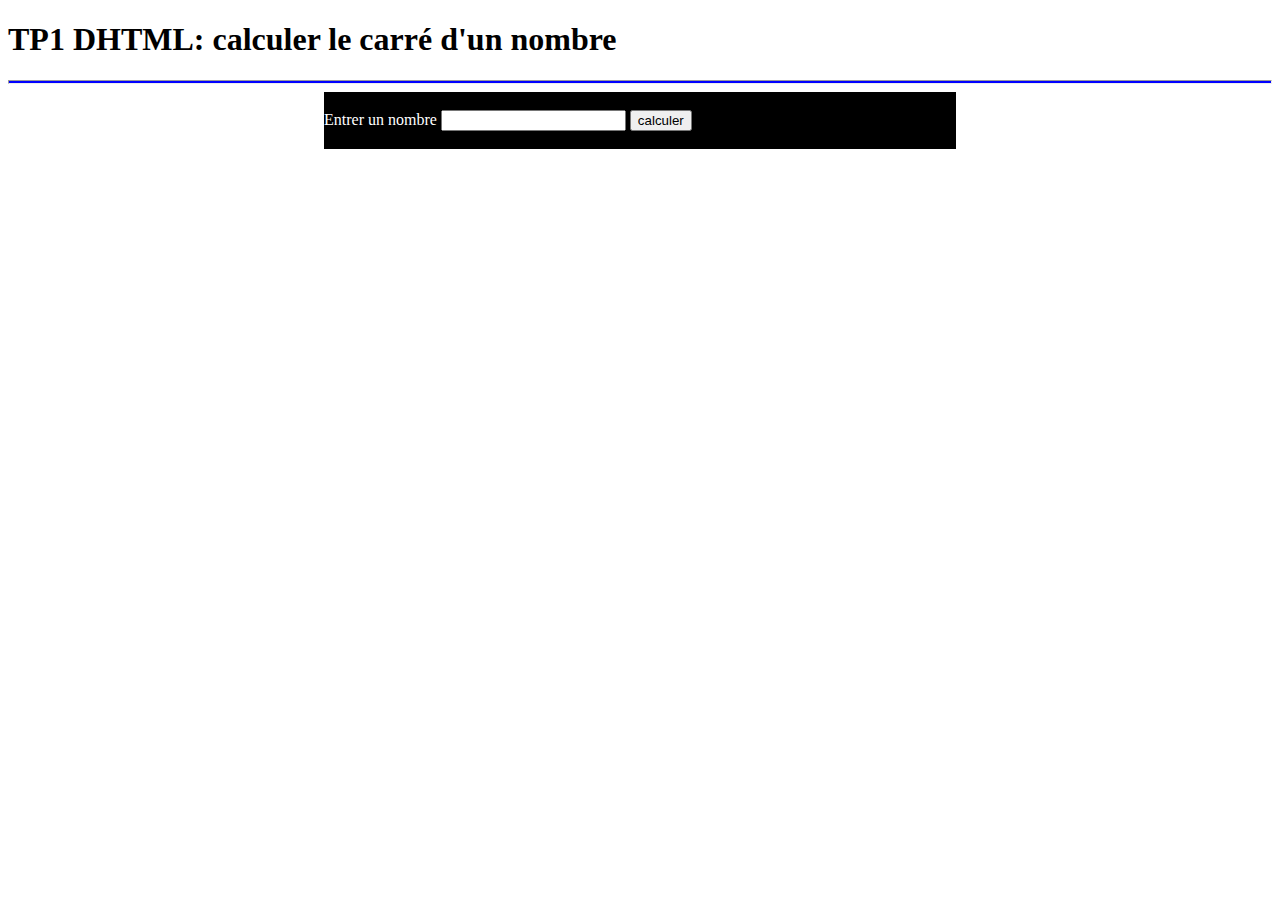
==== version 5.0/D1tp1/index.html @ ae95c802 "Add files via upload" ====
<!DOCTYPE html>
<html lang="fr">
<head>
    <meta charset="UTF-8">
    <title>TP1 Exercice 1</title>
    <link rel = "stylesheet" href="style.css"/>
    <script type="text/javascript" src="script.js" ></script>
</head>
<body>

    <h1>TP1 DHTML: calculer le carré d'un nombre</h1>
    <hr/>
    <div id ="bloc1">
        <br>

    <form name = "myform">
            <label>Entrer un nombre </label>
            <input type = "text" name = "nombre">
            <input type = "button" value="calculer" onclick="calcul();">


    </form>
        <br>
    <div id="result">

    </div>
    </div>

</body>
</html>
---- version 5.0/D1tp1/style.css ----
hr{
    background-color:blue;
    height:2px;
}

#bloc1{
    background-color: black;
    color: white;
    width: 50%;
    position:relative;
    left:25%;
}
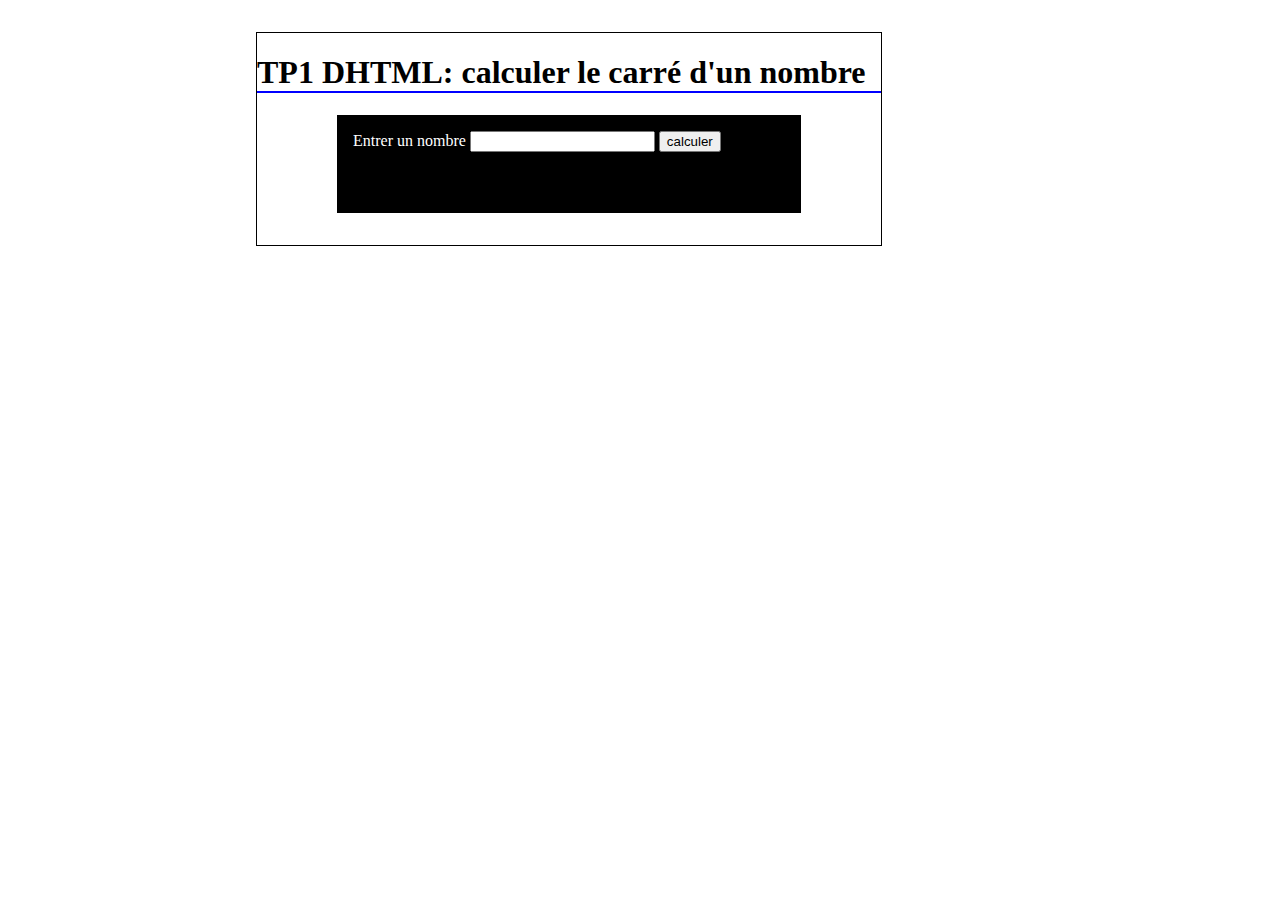
==== commit 55133433: "" ====
--- a/version 5.0/D1tp1/index.html
+++ b/version 5.0/D1tp1/index.html
@@ -8,10 +8,8 @@
 </head>
 <body>
 
-    <h1>TP1 DHTML: calculer le carré d'un nombre</h1>
-    <hr/>
+    <h1 id="title">TP1 DHTML: calculer le carré d'un nombre</h1>
     <div id ="bloc1">
-        <br>
 
     <form name = "myform">
             <label>Entrer un nombre </label>
@@ -20,7 +18,6 @@
 
 
     </form>
-        <br>
     <div id="result">
 
     </div>
--- a/version 5.0/D1tp1/style.css
+++ b/version 5.0/D1tp1/style.css
@@ -1,13 +1,38 @@
-hr{
-    background-color:blue;
-    height:2px;
+body {
+    margin: 2em 20% 0 20%;
+    position: absolute;
+    top: auto;
+    left: auto;
+    right: auto;
+    bottom: auto;
+    border: 1px solid black;
 }
 
-#bloc1{
+h1#title{
+/*    background-color:blue;
+    height:2px;*/
+border-bottom: 2px solid blue;
+}
+
+/*#bloc1{
     background-color: black;
     color: white;
     width: 50%;
     position:relative;
     left:25%;
+}*/
+div#bloc1 {
+    margin-left: 5em;
+    margin-right: 5em;
+    margin-bottom: 2em;
+    padding: 1em 5em 3em 1em;
+    position: relative;
+    top: auto;
+    left: auto;
+    background-color: black;
+    color: white;
+}
+div#result {
+    margin-top: 0.8em;
 }
 
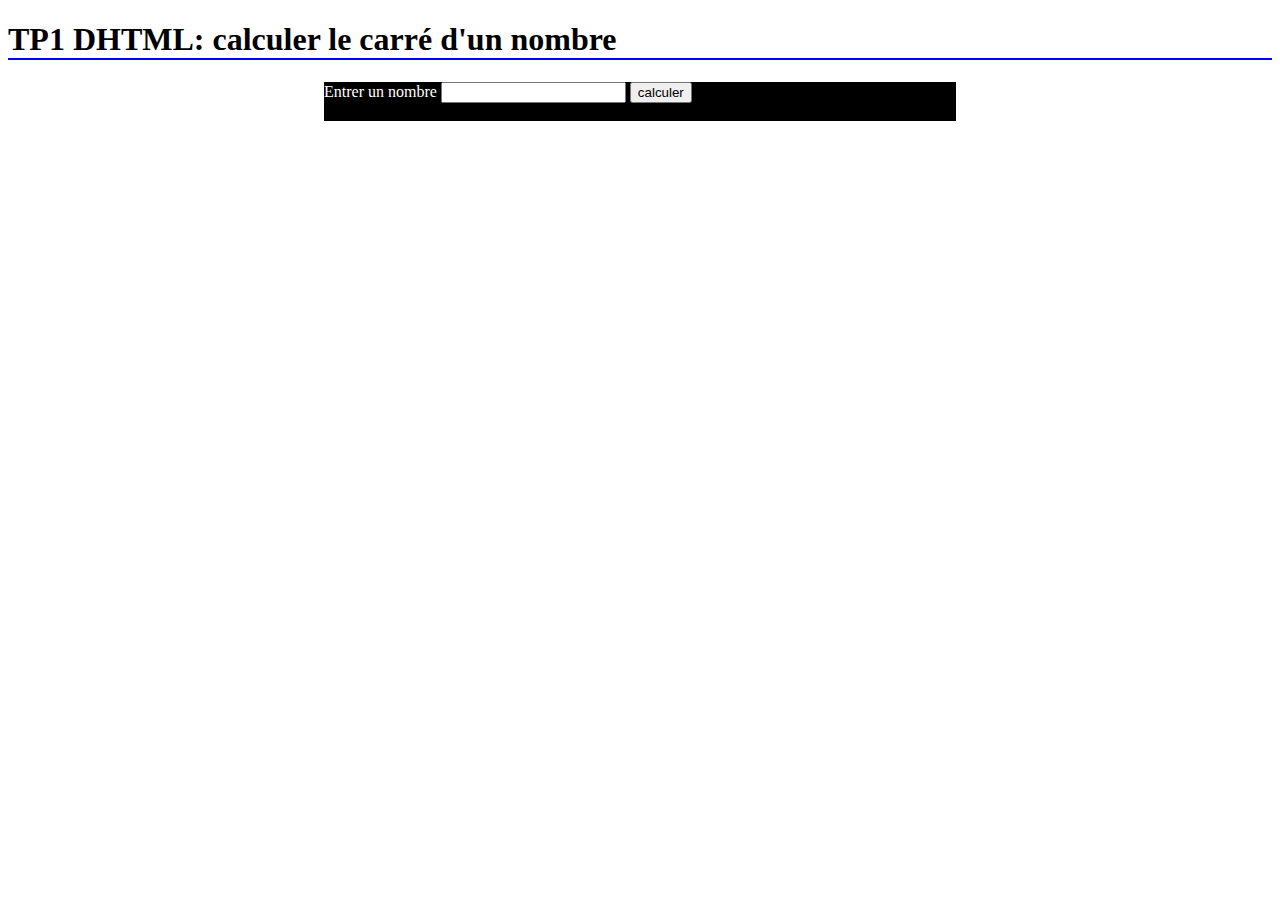
==== commit de64494c: "" ====
--- a/version 5.0/D1tp1/index.html
+++ b/version 5.0/D1tp1/index.html
@@ -18,6 +18,7 @@
 
 
     </form>
+        <br/>
     <div id="result">
 
     </div>
--- a/version 5.0/D1tp1/style.css
+++ b/version 5.0/D1tp1/style.css
@@ -1,38 +1,12 @@
-body {
-    margin: 2em 20% 0 20%;
-    position: absolute;
-    top: auto;
-    left: auto;
-    right: auto;
-    bottom: auto;
-    border: 1px solid black;
+h1#title{
+    border-bottom: 2px solid blue;
 }
 
-h1#title{
-/*    background-color:blue;
-    height:2px;*/
-border-bottom: 2px solid blue;
-}
-
-/*#bloc1{
+#bloc1{
     background-color: black;
     color: white;
     width: 50%;
     position:relative;
     left:25%;
-}*/
-div#bloc1 {
-    margin-left: 5em;
-    margin-right: 5em;
-    margin-bottom: 2em;
-    padding: 1em 5em 3em 1em;
-    position: relative;
-    top: auto;
-    left: auto;
-    background-color: black;
-    color: white;
-}
-div#result {
-    margin-top: 0.8em;
 }
 
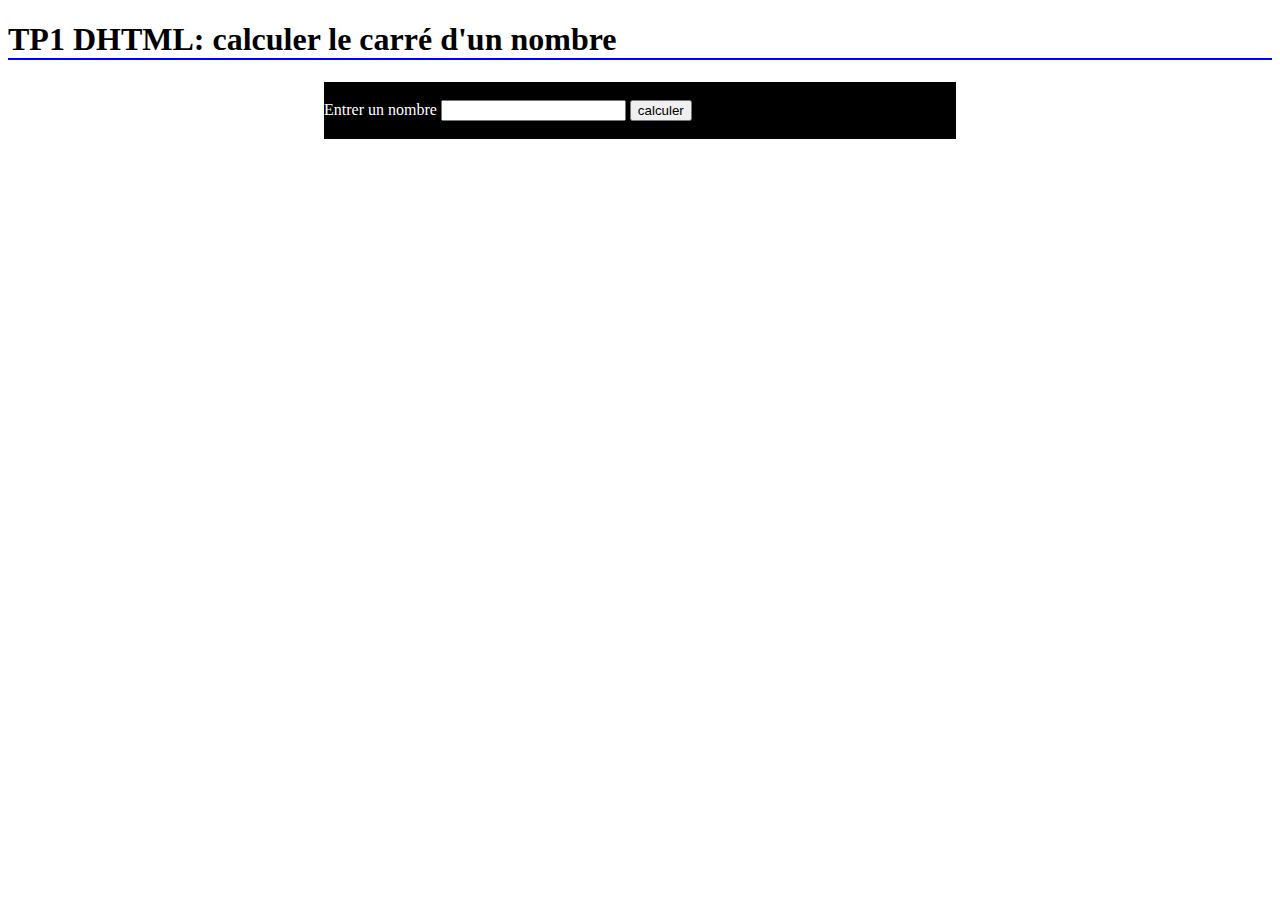
==== commit 5d98708c: "" ====
--- a/version 5.0/D1tp1/index.html
+++ b/version 5.0/D1tp1/index.html
@@ -10,7 +10,7 @@
 
     <h1 id="title">TP1 DHTML: calculer le carré d'un nombre</h1>
     <div id ="bloc1">
-
+        <br/>
     <form name = "myform">
             <label>Entrer un nombre </label>
             <input type = "text" name = "nombre">
